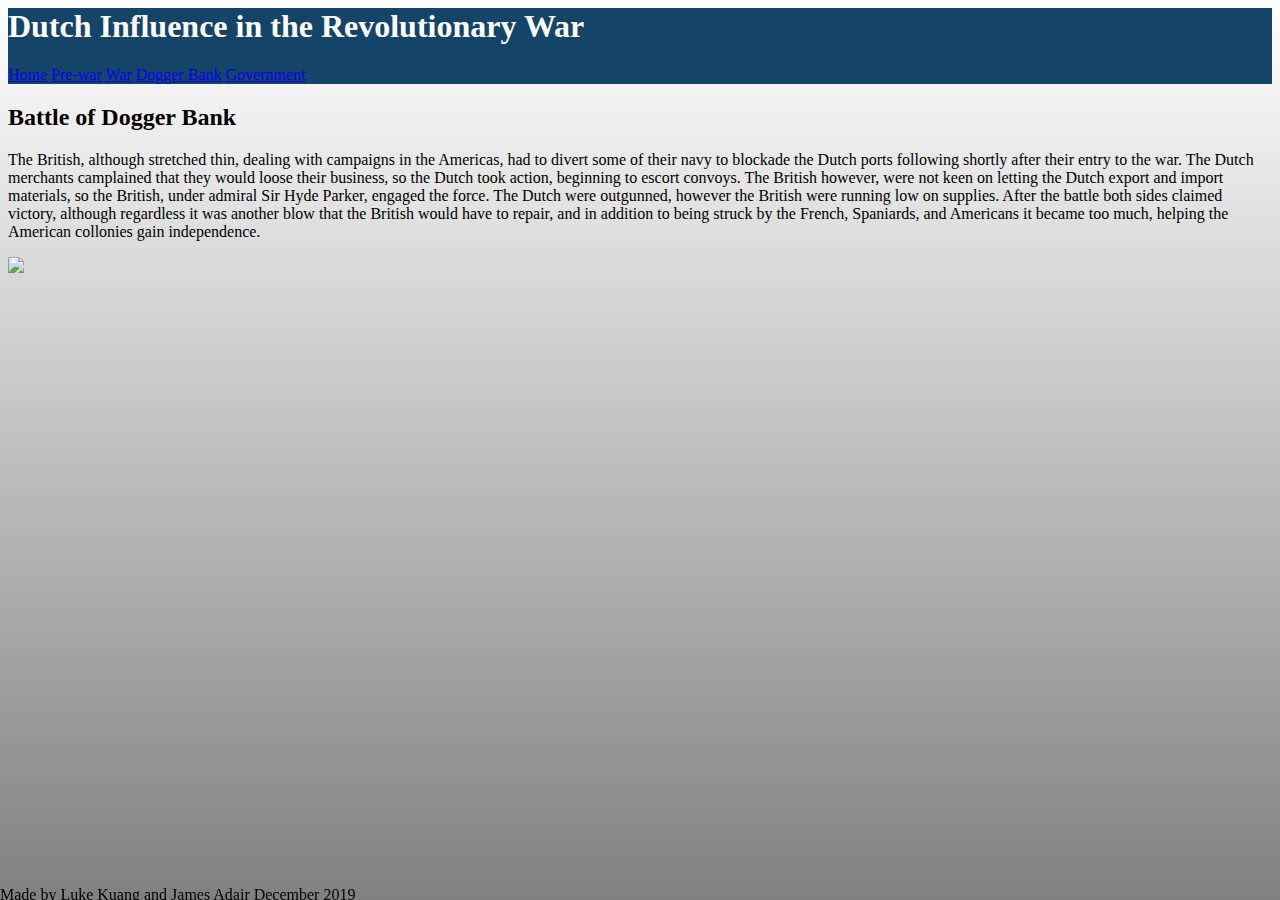
==== dogger-bank/index.html @ 334db133 "Create index.html" ====
<html><head>
<link rel="stylesheet" type="text/css" href="../style.css">
</head>
<body>
<!--Begin Header-->
<div class="header">
    <h1>Dutch Influence in the Revolutionary War</h1>
    <div class="links">
        <a href="https://dutchmeddlers.github.io">Home</a>
        <a href="https://dutchmeddlers.github.io/pre-war">Pre-war</a>
         <a href="https://dutchmeddlers.github.io/war">War</a>
         <a href="https://dutchmeddlers.github.io/dogger-bank">Dogger Bank</a>
          <a href="https://dutchmeddlers.github.io/govt">Government</a>
         </div>
    </div>
<!--End header-->
<!--Page stuff here-->
 <h2> Battle of Dogger Bank </h2>
        <p> The British, although stretched thin, dealing with campaigns in the Americas, had to divert some of their navy to blockade the Dutch ports following shortly after their entry to the war. The Dutch merchants camplained that they would loose their business, so the Dutch took action, beginning to escort convoys. The British however, were not keen on letting the Dutch export and import materials, so the British, under admiral Sir Hyde Parker, engaged the force. The Dutch were outgunned, however the British were running low on supplies. After the battle both sides claimed victory, although regardless it was another blow that the British would have to repair, and in addition to being struck by the French, Spaniards, and Americans it became too much, helping the American collonies gain independence.  </p>
<img src="../Dogger%20%Bank.jpeg">
<!--End page stuff-->
<!--Begin footer-->
<div class="footer">
<p>Made by Luke Kuang and James Adair December 2019</p>
</div>
<!--End footer-->


</body></html>
---- style.css ----
body {
background-image: linear-gradient(white,gray);
}

.header {
background-color: #144569;
 color: white;
}

.footer {
 position:fixed;
   left:0px;
   bottom:0px;
   height:30px;
   width:100%;
}

.a {
 text-align: right;
 text-color: white;
}
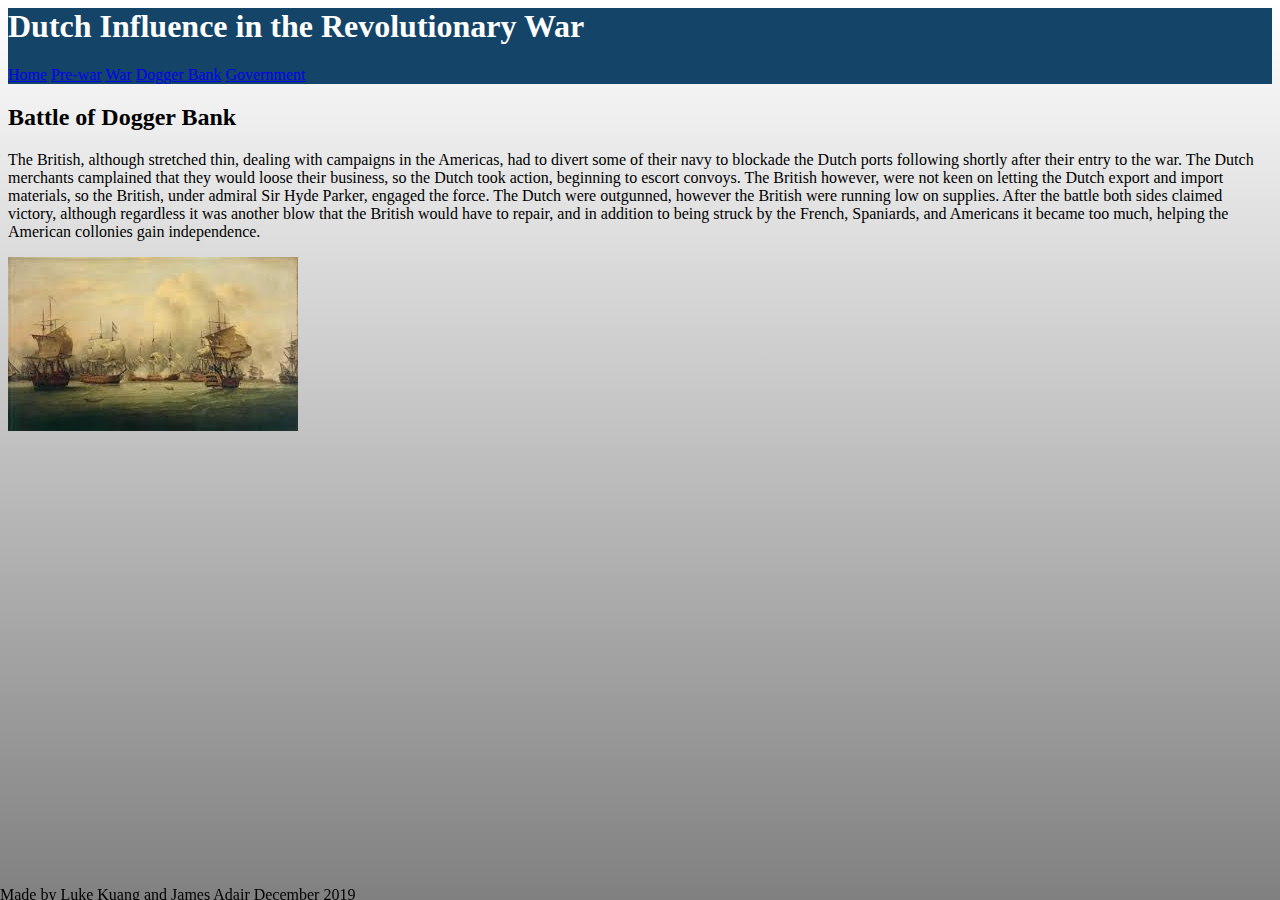
==== commit 6011f338: "Update index.html" ====
--- a/dogger-bank/index.html
+++ b/dogger-bank/index.html
@@ -17,7 +17,7 @@
 <!--Page stuff here-->
  <h2> Battle of Dogger Bank </h2>
         <p> The British, although stretched thin, dealing with campaigns in the Americas, had to divert some of their navy to blockade the Dutch ports following shortly after their entry to the war. The Dutch merchants camplained that they would loose their business, so the Dutch took action, beginning to escort convoys. The British however, were not keen on letting the Dutch export and import materials, so the British, under admiral Sir Hyde Parker, engaged the force. The Dutch were outgunned, however the British were running low on supplies. After the battle both sides claimed victory, although regardless it was another blow that the British would have to repair, and in addition to being struck by the French, Spaniards, and Americans it became too much, helping the American collonies gain independence.  </p>
-<img src="../Dogger%20%Bank.jpeg">
+<img src="../Dogger%2520%25Bank.jpeg">
 <!--End page stuff-->
 <!--Begin footer-->
 <div class="footer">
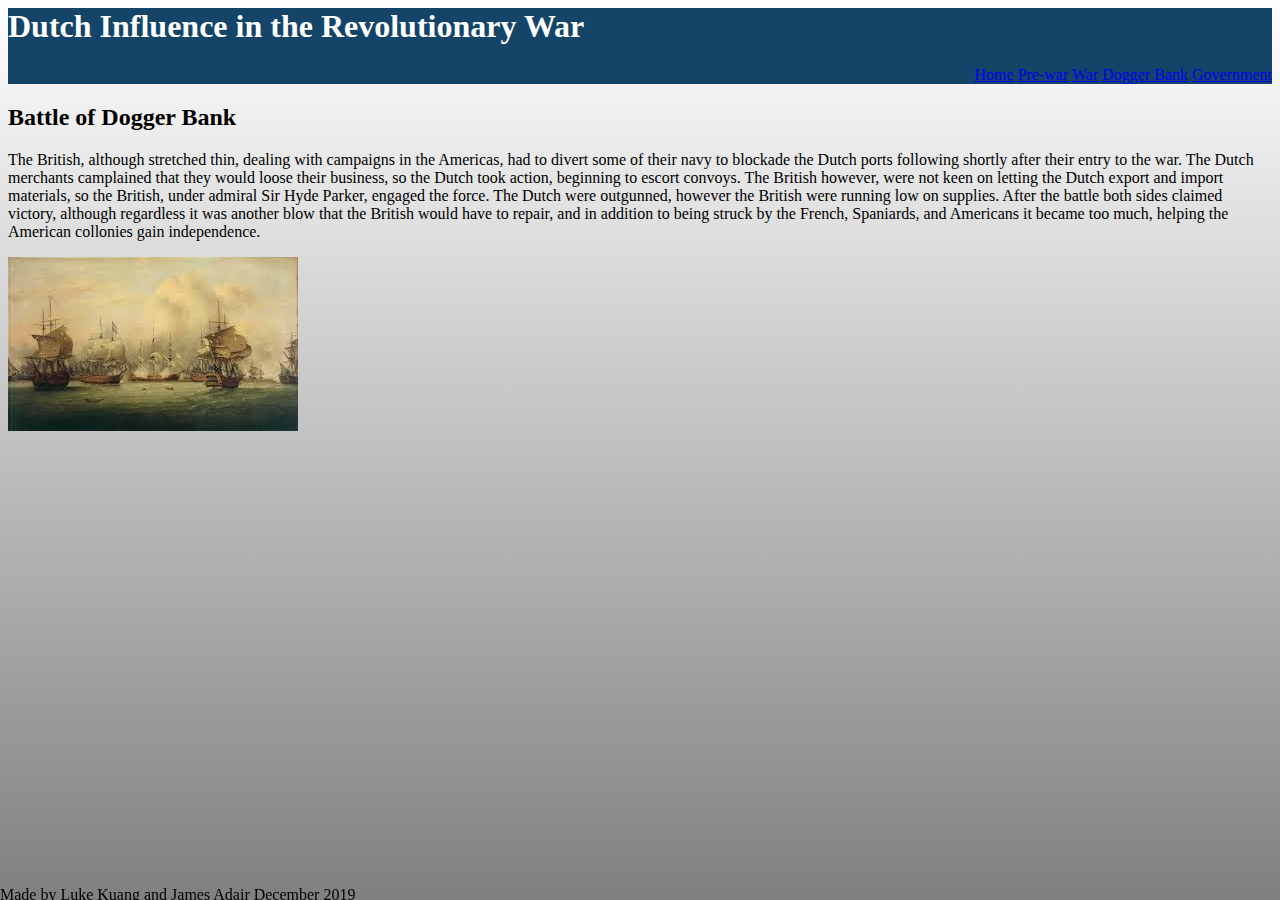
==== commit 33490139: "Update index.html" ====
--- a/dogger-bank/index.html
+++ b/dogger-bank/index.html
@@ -10,7 +10,7 @@
         <a href="https://dutchmeddlers.github.io/pre-war">Pre-war</a>
          <a href="https://dutchmeddlers.github.io/war">War</a>
          <a href="https://dutchmeddlers.github.io/dogger-bank">Dogger Bank</a>
-          <a href="https://dutchmeddlers.github.io/govt">Government</a>
+<a href="https://dutchmeddlers.github.io/govt/index.html">Government</a>
          </div>
     </div>
 <!--End header-->
--- a/style.css
+++ b/style.css
@@ -15,7 +15,14 @@
    width:100%;
 }
 
-.a {
- text-align: right;
+a {
  text-color: white;
 }
+
+a:visited {
+ color: yellow;
+}
+
+.header .links {
+ text-align: right;
+}
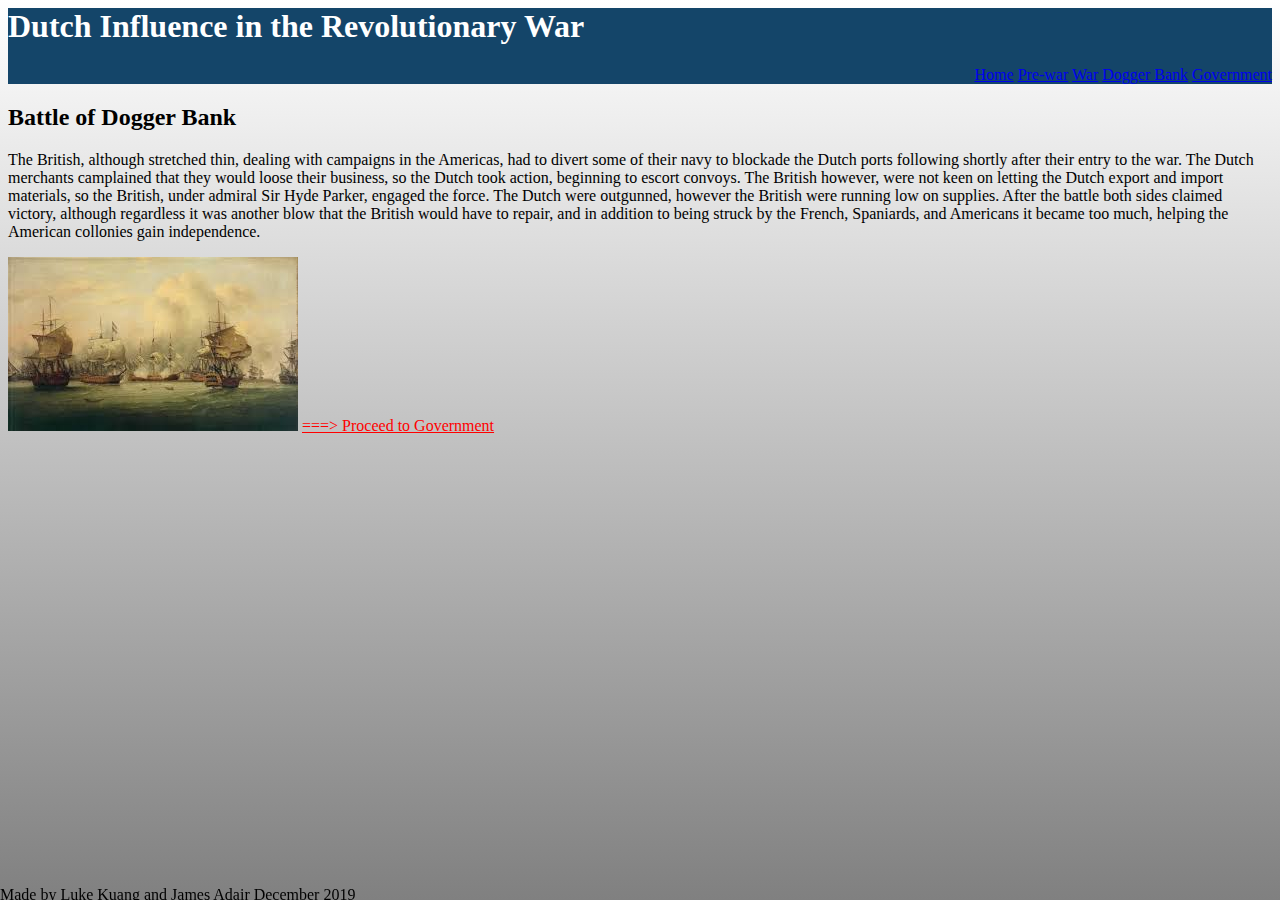
==== commit 83625e5d: "Update index.html" ====
--- a/dogger-bank/index.html
+++ b/dogger-bank/index.html
@@ -18,6 +18,7 @@
  <h2> Battle of Dogger Bank </h2>
         <p> The British, although stretched thin, dealing with campaigns in the Americas, had to divert some of their navy to blockade the Dutch ports following shortly after their entry to the war. The Dutch merchants camplained that they would loose their business, so the Dutch took action, beginning to escort convoys. The British however, were not keen on letting the Dutch export and import materials, so the British, under admiral Sir Hyde Parker, engaged the force. The Dutch were outgunned, however the British were running low on supplies. After the battle both sides claimed victory, although regardless it was another blow that the British would have to repair, and in addition to being struck by the French, Spaniards, and Americans it became too much, helping the American collonies gain independence.  </p>
 <img src="../Dogger%2520%25Bank.jpeg">
+    <a href="../govt" style="color: red;"> ===> Proceed to Government</a>
 <!--End page stuff-->
 <!--Begin footer-->
 <div class="footer">
--- a/style.css
+++ b/style.css
@@ -20,7 +20,7 @@
 }
 
 a:visited {
- color: yellow;
+ color: red;
 }
 
 .header .links {
